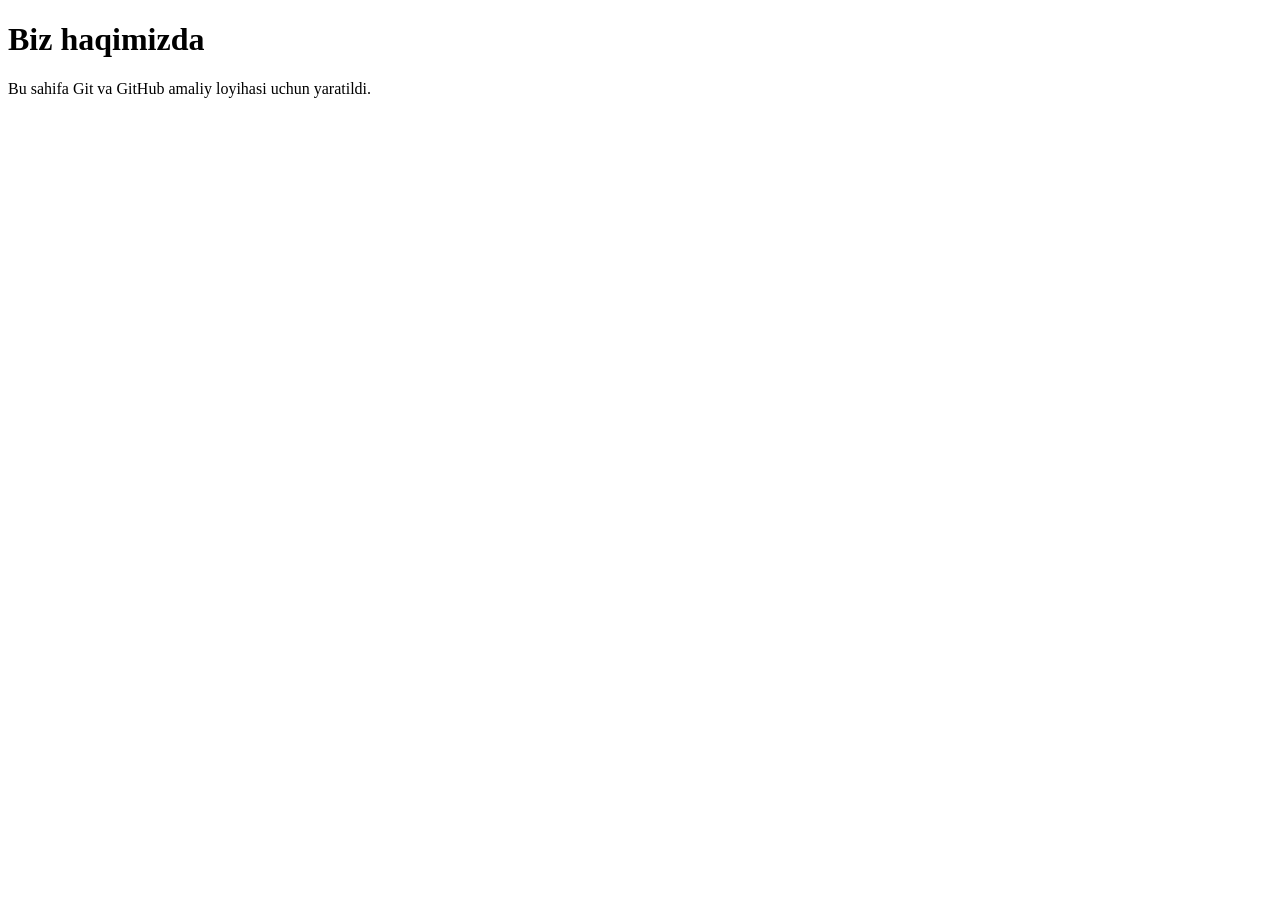
==== about.html @ 7851e242 "Add about.html with project description about.html fayli yaratildi" ====
<!DOCTYPE html>
<html lang="uz">
<head>
    <meta charset="UTF-8">
    <title>Biz haqimizda</title>
</head>
<body>
    <h1>Biz haqimizda</h1>
    <p>Bu sahifa Git va GitHub amaliy loyihasi uchun yaratildi.</p>
</body>
</html>
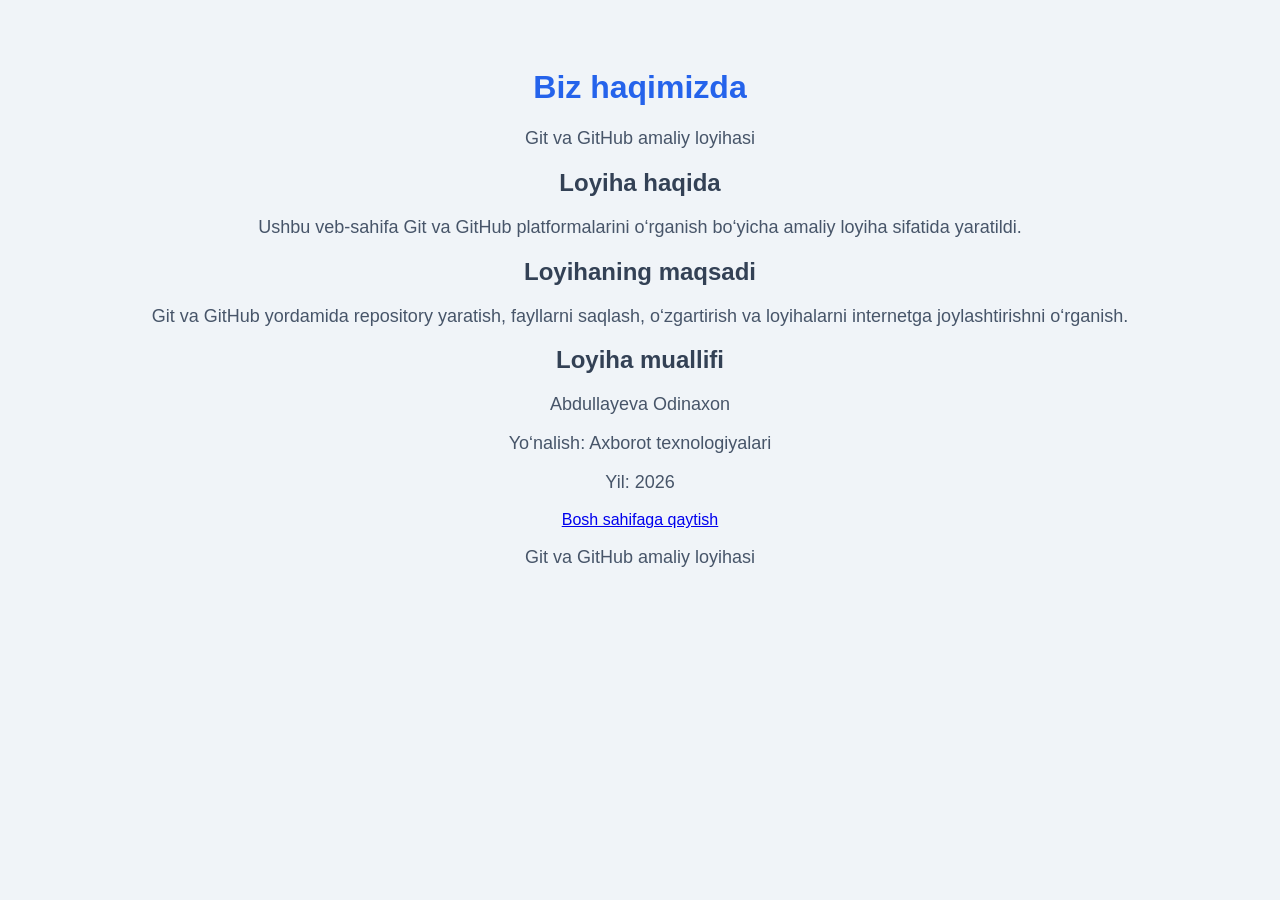
==== commit 6b0d077b: "Enhance about.html with structured content" ====
--- a/about.html
+++ b/about.html
@@ -2,10 +2,47 @@
 <html lang="uz">
 <head>
     <meta charset="UTF-8">
+    <meta name="viewport" content="width=device-width, initial-scale=1.0">
     <title>Biz haqimizda</title>
+    <link rel="stylesheet" href="style.css">
 </head>
 <body>
-    <h1>Biz haqimizda</h1>
-    <p>Bu sahifa Git va GitHub amaliy loyihasi uchun yaratildi.</p>
+
+    <header>
+        <h1>Biz haqimizda</h1>
+        <p>Git va GitHub amaliy loyihasi</p>
+    </header>
+
+    <main>
+        <h2>Loyiha haqida</h2>
+
+        <p>
+            Ushbu veb-sahifa Git va GitHub platformalarini
+            o‘rganish bo‘yicha amaliy loyiha sifatida yaratildi.
+        </p>
+
+        <h2>Loyihaning maqsadi</h2>
+
+        <p>
+            Git va GitHub yordamida repository yaratish,
+            fayllarni saqlash, o‘zgartirish va loyihalarni
+            internetga joylashtirishni o‘rganish.
+        </p>
+
+        <h2>Loyiha muallifi</h2>
+
+        <p>Abdullayeva Odinaxon</p>
+
+        <p>Yo‘nalish: Axborot texnologiyalari</p>
+
+        <p>Yil: 2026</p>
+
+        <a href="index.html">Bosh sahifaga qaytish</a>
+    </main>
+
+    <footer>
+        <p>Git va GitHub amaliy loyihasi</p>
+    </footer>
+
 </body>
 </html>
--- a/style.css
+++ b/style.css
@@ -0,0 +1,19 @@
+body {
+    font-family: Arial, sans-serif;
+    background-color: #f0f4f8;
+    text-align: center;
+    padding: 40px;
+}
+
+h1 {
+    color: #2563eb;
+}
+
+h2 {
+    color: #334155;
+}
+
+p {
+    font-size: 18px;
+    color: #475569;
+}
